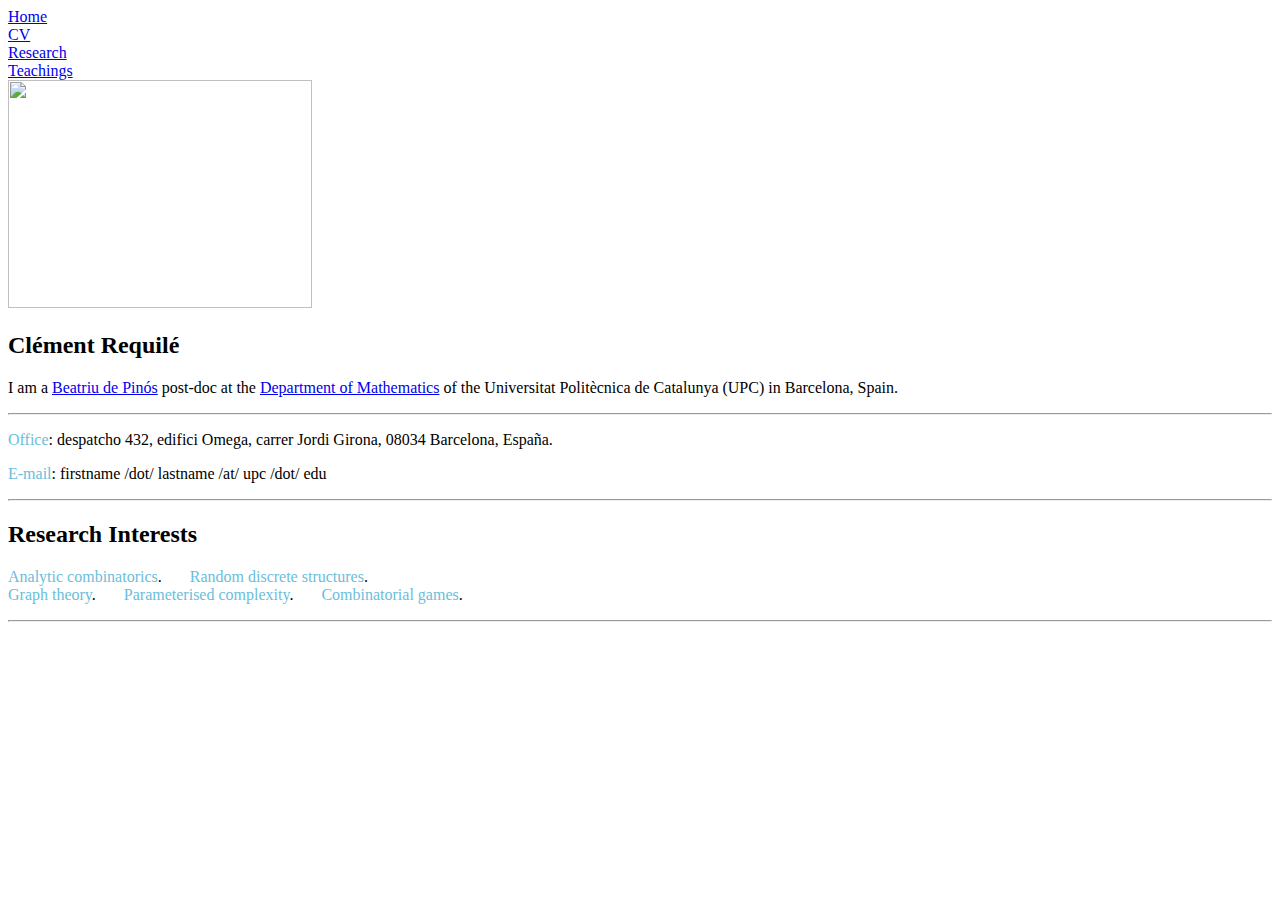
==== index.html @ ca766ef1 "new adress" ====
<!DOCTYPE html>
<html>

<head>
	<link rel="stylesheet" type="text/css" href="styles_clem.css">
	<link rel="shortcut icon" href="252px-UU_logo.jpg" />
	<title>Cl&eacutement Requil&eacute - UPC</title>
</head>


<body>

<header>
	<div id="headWrap">
		<div id="headHere"><a href="index.html">Home</a></div>
		<div id="headGoTo"><a href="CV_English.pdf">CV</a></div>
		<div id="headGoTo"><a href="research.html">Research</a></div>
		<div id="headGoTo"><a href="teaching.html">Teachings</a></div>
	</div>
</header>

<div id="content">
	
	<div id="photoDiv">
        <img id="tof" src="IMG_2349.jpg" onmouseover="this.src='IMG_2347.jpg'" onmouseout="this.src='IMG_2349.jpg'" style="width:304px;height:228px;"/>
    </div>

	<div id="paragraph"><h2>Cl&eacutement Requil&eacute</h2>
		<p>
			I am a <a href="https://agaur.gencat.cat/en/Beatriu-de-Pinos/">Beatriu de Pinós</a> post-doc at the <a href="https://mat.upc.edu/en">Department of Mathematics</a> of the Universitat Politècnica de Catalunya (UPC) in Barcelona, Spain.
		</p>
	</div><hr>

	<div id="paragraph">
		<p>
			<font color="6ABEDB">Office</font>: despatcho 432, edifici Omega, carrer Jordi Girona, 08034 Barcelona, Espa&ntildea.
		</p>
		
		<p>
			<font color="6ABEDB">E-mail</font>: firstname /dot/ lastname /at/ upc /dot/ edu
		</p>

    </div><hr>


    <div id="paragraph"><h2>Research Interests</h2>
	
		<p>	
		    <font color="6ABEDB">Analytic combinatorics</font>. &nbsp; &nbsp; &nbsp;
		    <font color="6ABEDB">Random discrete structures</font>. <br> 
            <font color="6ABEDB">Graph theory</font>. &nbsp; &nbsp; &nbsp;  
			<font color="6ABEDB">Parameterised complexity</font>. &nbsp; &nbsp; &nbsp; 
			<font color="6ABEDB">Combinatorial games</font>.
		</p>	
	</div><hr>

</div>
</body>
</html>
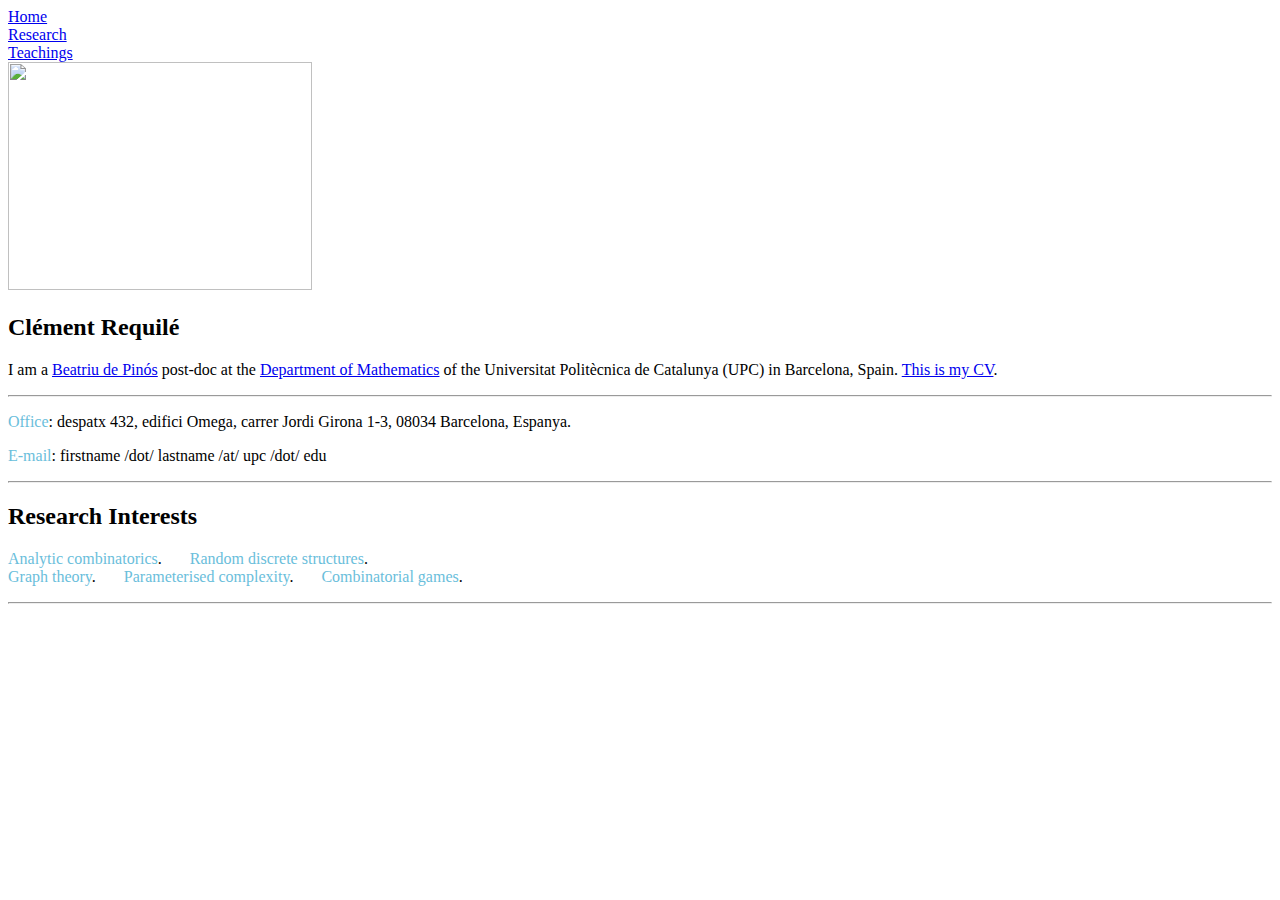
==== commit c5cdf6ce: "Add files via upload" ====
--- a/index.html
+++ b/index.html
@@ -4,7 +4,7 @@
 
 <head>
 	<link rel="stylesheet" type="text/css" href="styles_clem.css">
-	<link rel="shortcut icon" href="252px-UU_logo.jpg" />
+	<link rel="shortcut icon" href="Logo_UPC.svg" />
 	<title>Cl&eacutement Requil&eacute - UPC</title>
 </head>
 
@@ -14,7 +14,6 @@
 <header>
 	<div id="headWrap">
 		<div id="headHere"><a href="index.html">Home</a></div>
-		<div id="headGoTo"><a href="CV_English.pdf">CV</a></div>
 		<div id="headGoTo"><a href="research.html">Research</a></div>
 		<div id="headGoTo"><a href="teaching.html">Teachings</a></div>
 	</div>
@@ -29,23 +28,22 @@
 	<div id="paragraph"><h2>Cl&eacutement Requil&eacute</h2>
 		<p>
 			I am a <a href="https://agaur.gencat.cat/en/Beatriu-de-Pinos/">Beatriu de Pinós</a> post-doc at the <a href="https://mat.upc.edu/en">Department of Mathematics</a> of the Universitat Politècnica de Catalunya (UPC) in Barcelona, Spain.
+			 <a href="CV_English.pdf">This is my CV</a>.
 		</p>
 	</div><hr>
 
 	<div id="paragraph">
 		<p>
-			<font color="6ABEDB">Office</font>: despatcho 432, edifici Omega, carrer Jordi Girona, 08034 Barcelona, Espa&ntildea.
+			<font color="6ABEDB">Office</font>: despatx 432, edifici Omega, carrer Jordi Girona 1-3, 08034 Barcelona, Espanya.
 		</p>
 		
 		<p>
 			<font color="6ABEDB">E-mail</font>: firstname /dot/ lastname /at/ upc /dot/ edu
 		</p>
-
     </div><hr>
 
 
-    <div id="paragraph"><h2>Research Interests</h2>
-	
+    <div id="paragraph"><h2>Research Interests</h2>	
 		<p>	
 		    <font color="6ABEDB">Analytic combinatorics</font>. &nbsp; &nbsp; &nbsp;
 		    <font color="6ABEDB">Random discrete structures</font>. <br> 
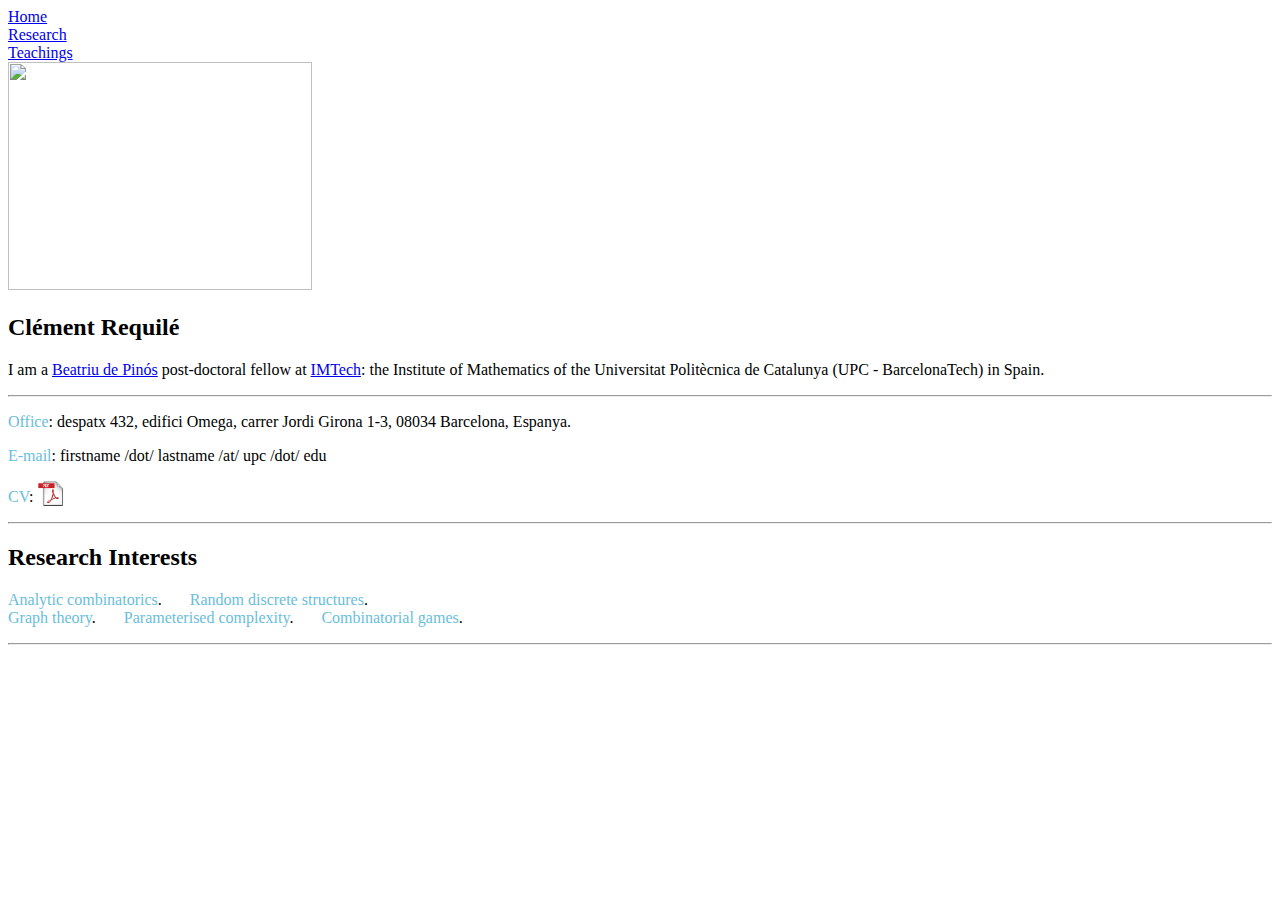
==== commit 70aae755: "Add files via upload" ====
--- a/index.html
+++ b/index.html
@@ -27,8 +27,8 @@
 
 	<div id="paragraph"><h2>Cl&eacutement Requil&eacute</h2>
 		<p>
-			I am a <a href="https://agaur.gencat.cat/en/Beatriu-de-Pinos/">Beatriu de Pinós</a> post-doc at the <a href="https://mat.upc.edu/en">Department of Mathematics</a> of the Universitat Politècnica de Catalunya (UPC) in Barcelona, Spain.
-			 <a href="CV_English.pdf">This is my CV</a>.
+			I am a <a href="https://agaur.gencat.cat/en/Beatriu-de-Pinos/">Beatriu de Pinós</a> post-doctoral fellow at <a href="https://imtech.upc.edu">IMTech</a>: the Institute of Mathematics of the Universitat Politècnica de Catalunya (UPC - BarcelonaTech) in Spain.
+			 
 		</p>
 	</div><hr>
 
@@ -39,6 +39,11 @@
 		
 		<p>
 			<font color="6ABEDB">E-mail</font>: firstname /dot/ lastname /at/ upc /dot/ edu
+		</p>
+
+		<p>
+			<font color="6ABEDB">CV</font>: 
+			<a href="CV_English.pdf"><img id="logo_pdf" src="Adobe.png" style="vertical-align:bottom;width:25px;height:25px;"/></a>
 		</p>
     </div><hr>
 
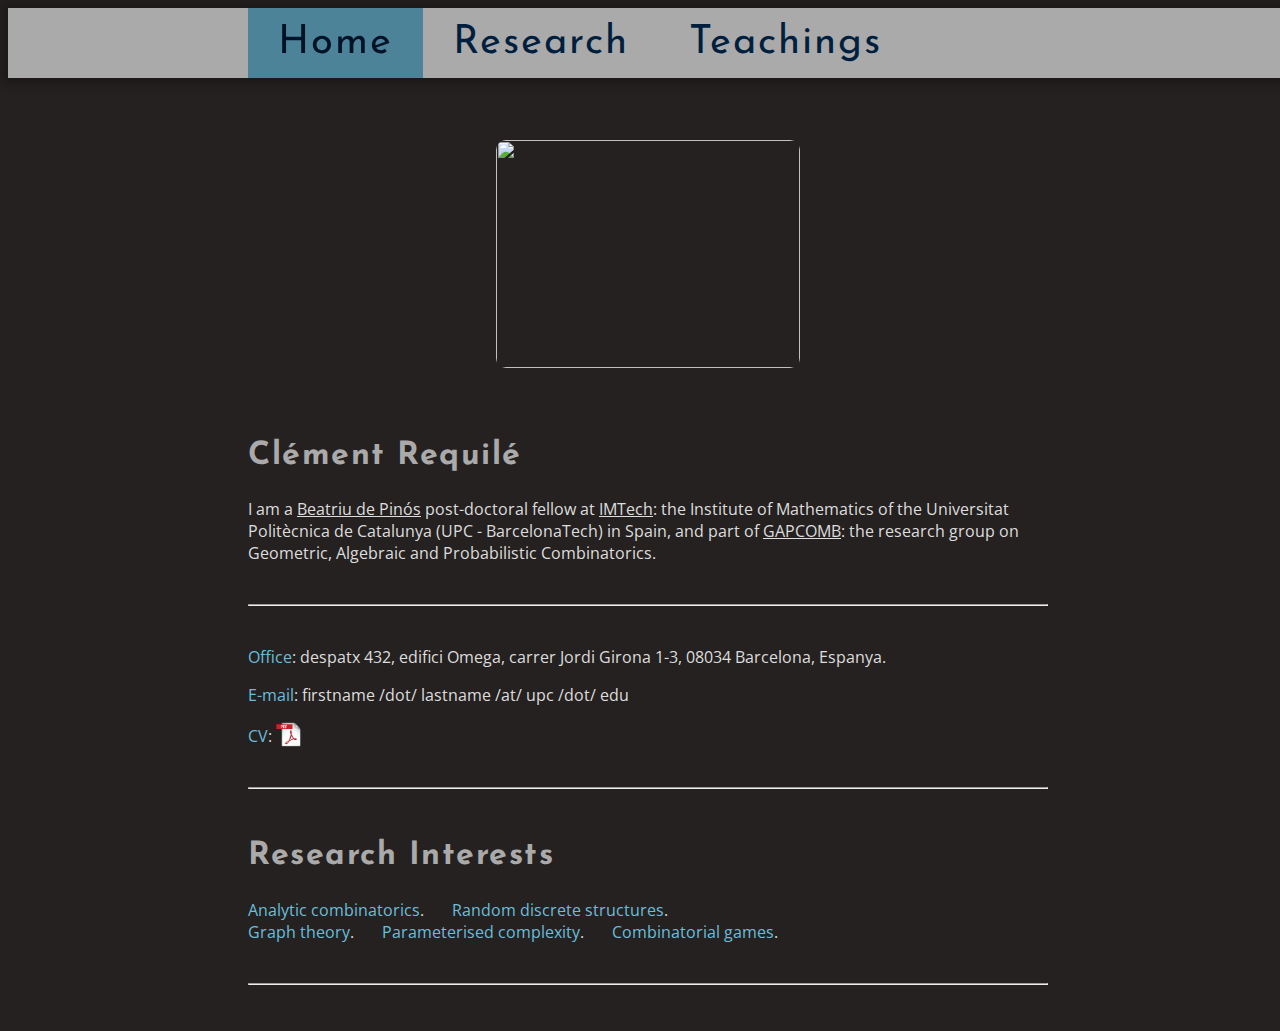
==== commit 0e0e1bc6: "Add files via upload" ====
--- a/index.html
+++ b/index.html
@@ -27,7 +27,7 @@
 
 	<div id="paragraph"><h2>Cl&eacutement Requil&eacute</h2>
 		<p>
-			I am a <a href="https://agaur.gencat.cat/en/Beatriu-de-Pinos/">Beatriu de Pinós</a> post-doctoral fellow at <a href="https://imtech.upc.edu">IMTech</a>: the Institute of Mathematics of the Universitat Politècnica de Catalunya (UPC - BarcelonaTech) in Spain.
+			I am a <a href="https://agaur.gencat.cat/en/Beatriu-de-Pinos/">Beatriu de Pinós</a> post-doctoral fellow at <a href="https://imtech.upc.edu">IMTech</a>: the Institute of Mathematics of the Universitat Politècnica de Catalunya (UPC - BarcelonaTech) in Spain, and part of <a href="https://gapcomb.upc.edu">GAPCOMB</a>: the research group on Geometric, Algebraic and Probabilistic Combinatorics.
 			 
 		</p>
 	</div><hr>
--- a/styles_clem.css
+++ b/styles_clem.css
@@ -0,0 +1,162 @@
+
+@import url(https://fonts.googleapis.com/css?family=Open+Sans:600,700);
+@import url(https://fonts.googleapis.com/css?family=Josefin+Sans);
+
+
+html
+{
+    height: 100%;
+	width: 100%;
+}
+
+/*Body*/
+body {
+	width: 100%;
+	height: 100%;
+	color: #DDDDDD;
+	background-color: #252120;
+	font-family: "Open Sans", sans-serif;
+}
+
+/*Header*/
+header {
+	font-family: 'Josefin Sans', sans-serif;
+	font-size: 2.5em;
+	letter-spacing: 2px;
+	background-color: #AAAAAA;
+	color: #DDDDDD;
+	width: 100%;
+	top: 0px;
+	z-index: 9999;
+	height: 70px;
+	overflow: hidden;
+	box-sizing: border-box;
+	box-shadow: 0px 0px 10px 5px rgba(0, 0, 0, 0.3);
+}
+#headWrap {
+	margin-left: auto;
+    margin-right: auto;
+    width: 800px;
+}
+#headHere a {
+    float: left;
+    padding: 15px 30px;
+    color: #001f3f;
+    text-decoration: none;
+    top: 0px;
+    z-index: 9999;
+    height: 70px;
+    box-sizing: border-box;
+    background-color: #7FDBFF;
+    filter: brightness(60%)
+}
+#headGoTo a {
+	float: left;
+	padding: 15px 30px;
+	color: #001f3f;
+	text-decoration: none;
+    box-sizing: border-box;
+}
+#headGoTo:hover a {
+    float: left;
+    padding: 15px 30px;
+    color: #001f3f;
+    text-decoration: none;
+    top: 0px;
+    z-index: 9999;
+    height: 70px;
+    box-sizing: border-box;
+    background-color: #7FDBFF;
+    filter: brightness(50%)
+}
+
+
+/*Blocks*/
+h1 {
+	font-family: 'Josefin Sans', sans-serif;
+	font-size: 2.5em;
+	letter-spacing: 2px;
+	color: #AAAAAA;
+}
+h2 {
+	font-family: 'Josefin Sans', sans-serif;
+	font-size: 2em;
+	letter-spacing: 1.5px;
+	color: #AAAAAA;
+	display block;
+}
+p {
+	
+	width: 800px;
+}
+span {
+   	display:inline-block;
+}
+ul {
+	padding-left: 2.5%;
+	width: 800px;
+	list-style-position: outside;
+}
+li {
+	padding: 1% 0%;
+}
+b {
+	font-weight: 700;
+	color: #6ABEDB;
+}
+
+
+
+/*Hyperlinks behaviour*/
+a:link {
+	color: #DDDDDD;
+}
+a:visited {
+	color: #DDDDDD;
+}
+
+/*IDs*/
+#content {
+	margin-left: auto;
+    margin-right: auto;
+    width: 800px;
+    padding: 3% 3%;
+}
+#title {
+	padding: 3% 3%;
+	float: center;
+}
+#paragraph {
+	padding: 2% 0%;
+}
+#bottomDiv {
+	float: bottom;
+	padding: 3% 3%;
+}
+#journal {
+	font-style: italic;
+	color: #6ABEDB;
+}
+#sub {
+	padding-left: 2%;
+}
+
+
+/* Photos*/
+#photoDiv {
+    text-align: center;
+	padding: 3% 0%;
+}
+#tof {
+	border-radius: 10px;
+}
+#Library {
+   background-image: 'IMG_2349.jpg';
+}
+#Library:hover {
+   background-image: 'IMG_2347.jpg';
+}
+#ralign {
+	float: right;
+	padding-right: 6%;
+}
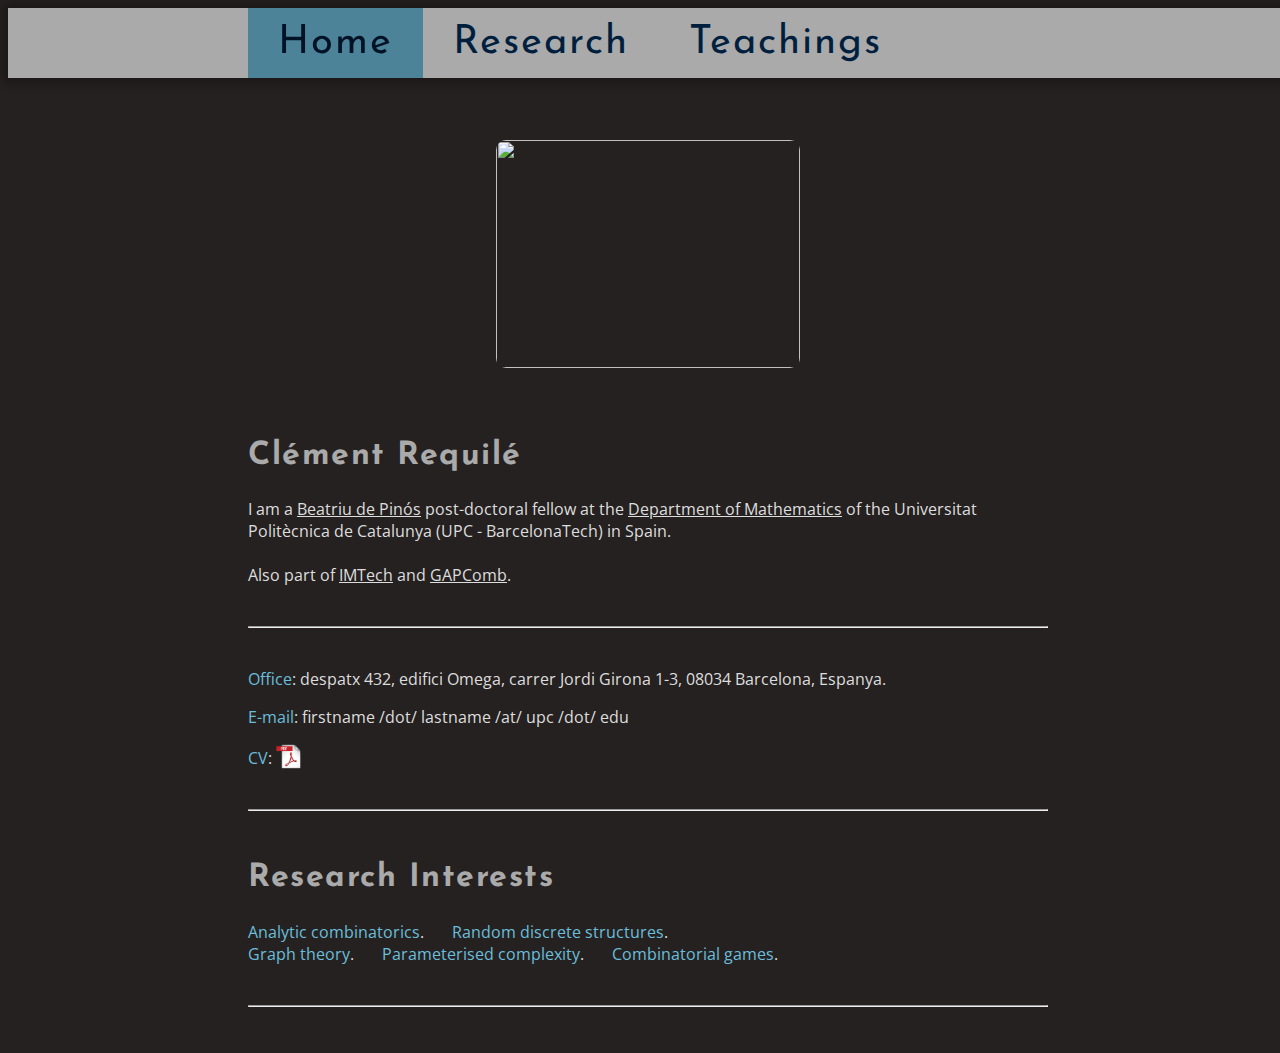
==== commit ff0f544a: "Add files via upload" ====
--- a/index.html
+++ b/index.html
@@ -27,7 +27,11 @@
 
 	<div id="paragraph"><h2>Cl&eacutement Requil&eacute</h2>
 		<p>
-			I am a <a href="https://agaur.gencat.cat/en/Beatriu-de-Pinos/">Beatriu de Pinós</a> post-doctoral fellow at <a href="https://imtech.upc.edu">IMTech</a>: the Institute of Mathematics of the Universitat Politècnica de Catalunya (UPC - BarcelonaTech) in Spain, and part of <a href="https://gapcomb.upc.edu">GAPCOMB</a>: the research group on Geometric, Algebraic and Probabilistic Combinatorics.
+			I am a <a href="https://agaur.gencat.cat/en/Beatriu-de-Pinos/">Beatriu de Pinós</a> post-doctoral fellow at the <a href="https://mat.upc.edu/">Department of Mathematics</a> of the Universitat Politècnica de Catalunya (UPC - BarcelonaTech) in Spain.<br> 
+
+			<br>
+
+			Also part of <a href="https://imtech.upc.edu">IMTech</a> and <a href="https://gapcomb.upc.edu">GAPComb</a>.
 			 
 		</p>
 	</div><hr>
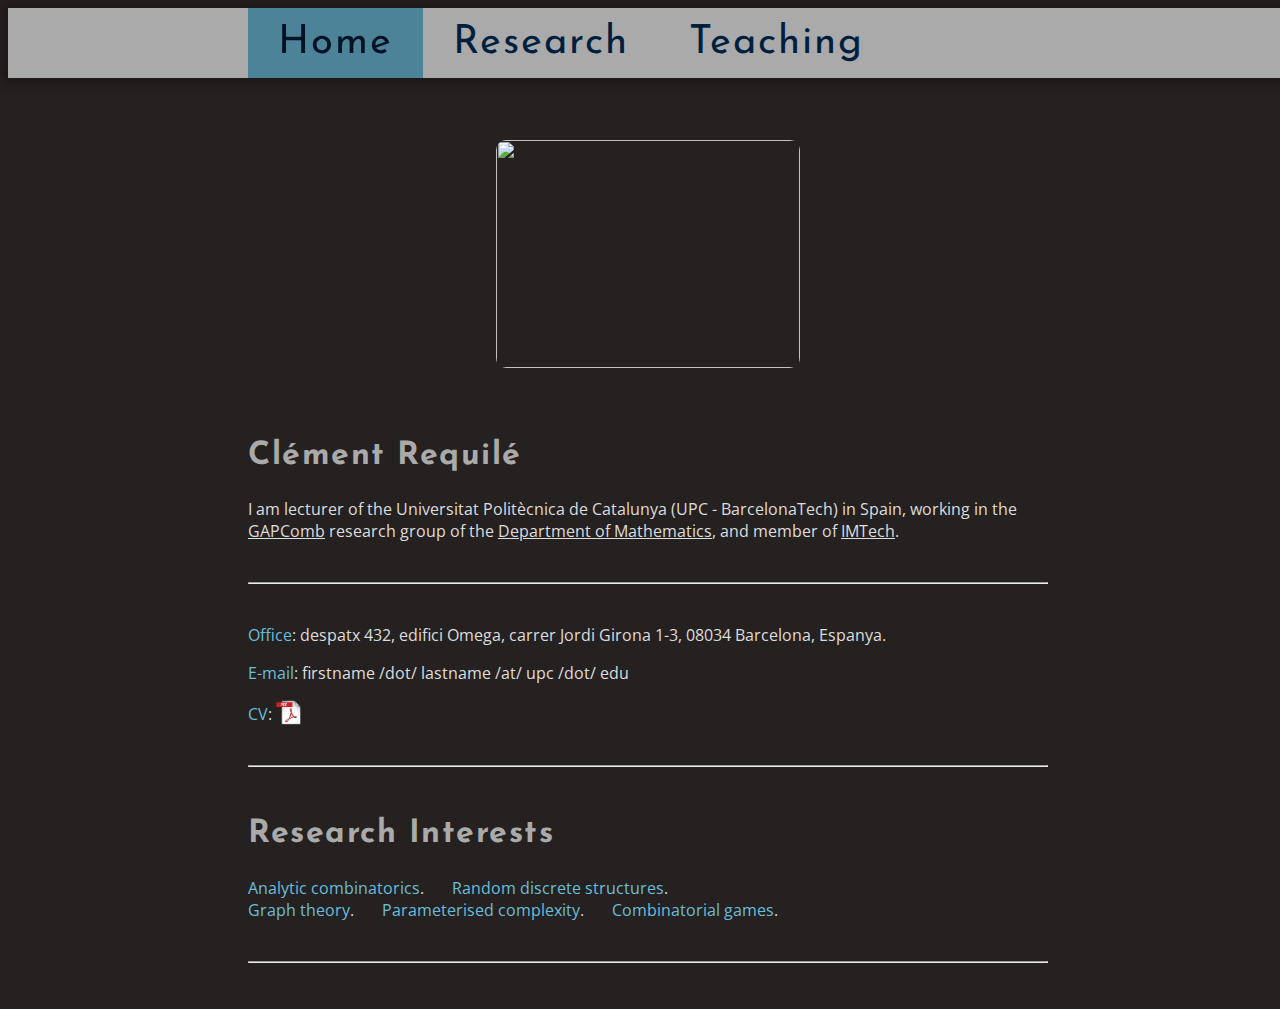
==== commit b3e04b8a: "Add files via upload" ====
--- a/index.html
+++ b/index.html
@@ -15,7 +15,7 @@
 	<div id="headWrap">
 		<div id="headHere"><a href="index.html">Home</a></div>
 		<div id="headGoTo"><a href="research.html">Research</a></div>
-		<div id="headGoTo"><a href="teaching.html">Teachings</a></div>
+		<div id="headGoTo"><a href="teaching.html">Teaching</a></div>
 	</div>
 </header>
 
@@ -27,11 +27,7 @@
 
 	<div id="paragraph"><h2>Cl&eacutement Requil&eacute</h2>
 		<p>
-			I am a <a href="https://agaur.gencat.cat/en/Beatriu-de-Pinos/">Beatriu de Pinós</a> post-doctoral fellow at the <a href="https://mat.upc.edu/">Department of Mathematics</a> of the Universitat Politècnica de Catalunya (UPC - BarcelonaTech) in Spain.<br> 
-
-			<br>
-
-			Also part of <a href="https://imtech.upc.edu">IMTech</a> and <a href="https://gapcomb.upc.edu">GAPComb</a>.
+			I am lecturer of the Universitat Polit&egravecnica de Catalunya (UPC - BarcelonaTech) in Spain, working in the <a href="https://gapcomb.upc.edu">GAPComb</a> research group of the <a href="https://mat.upc.edu/">Department of Mathematics</a>, and member of <a href="https://imtech.upc.edu">IMTech</a>.
 			 
 		</p>
 	</div><hr>
